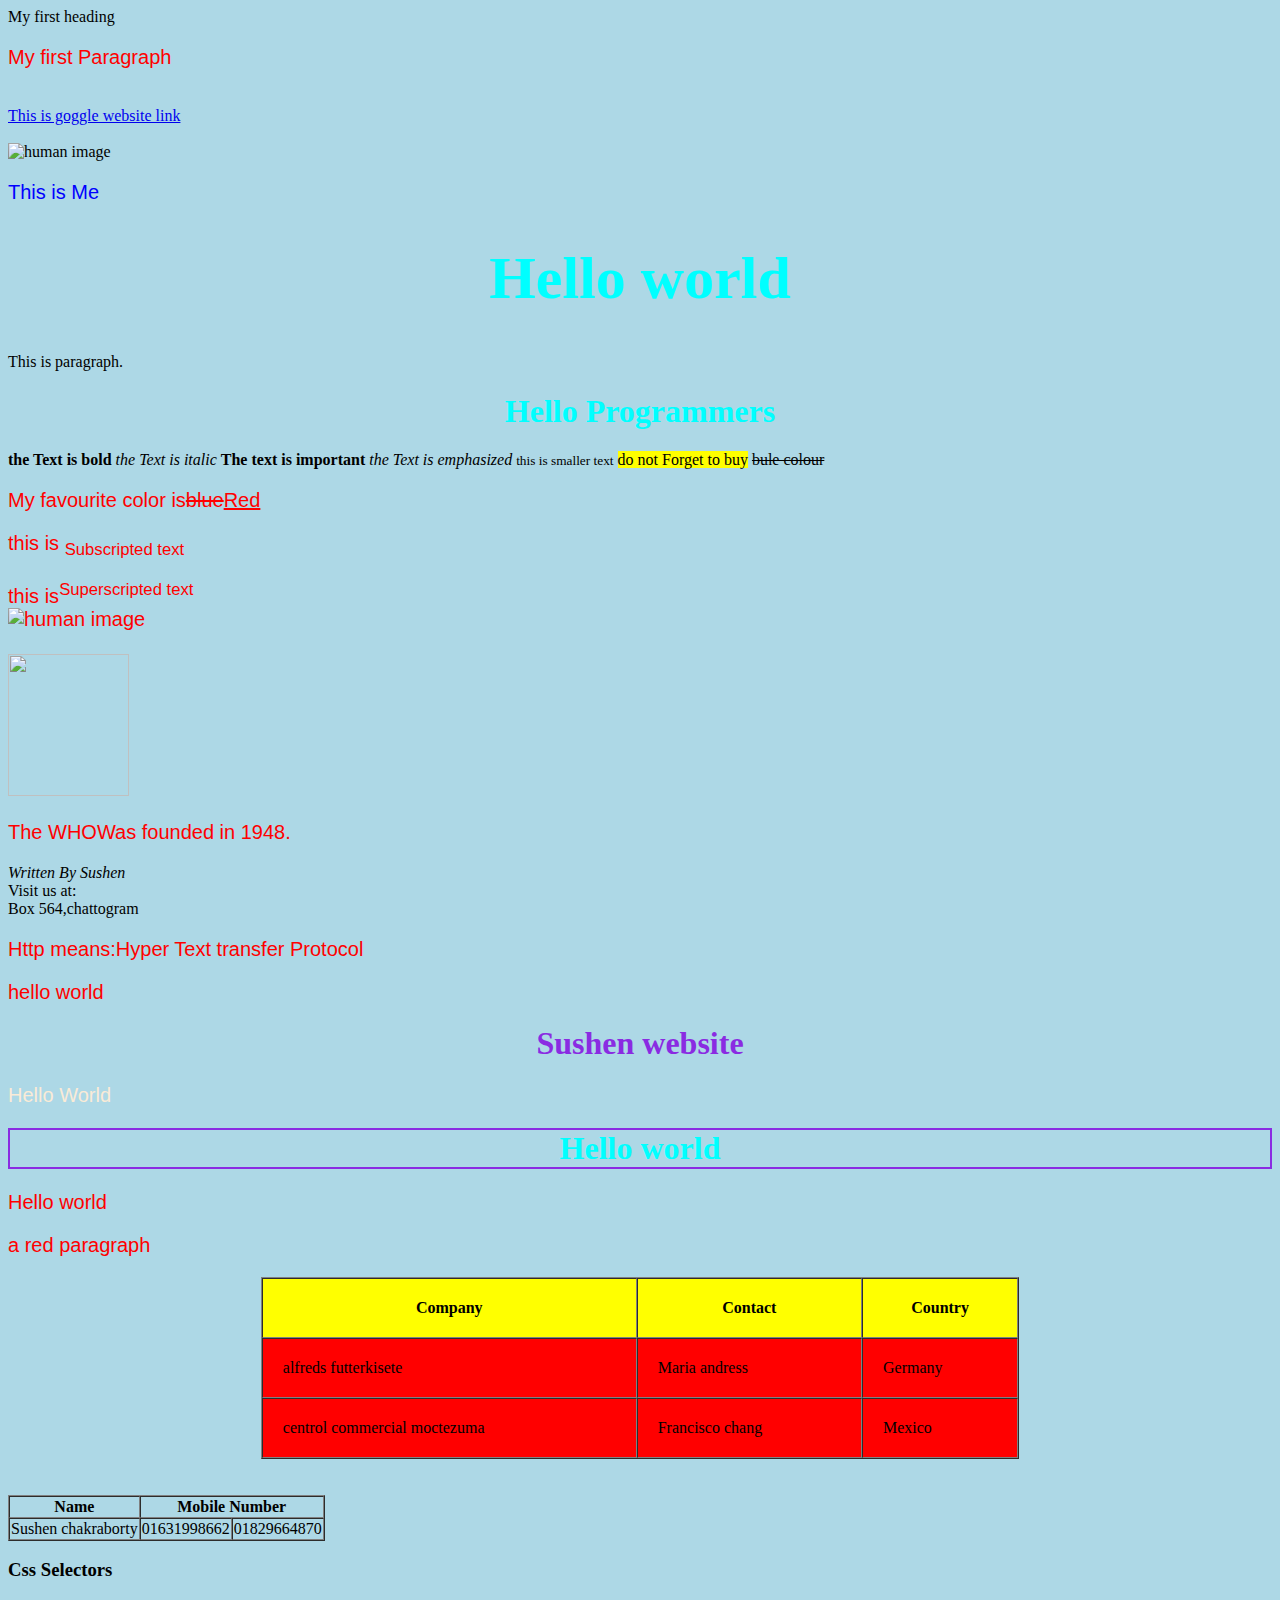
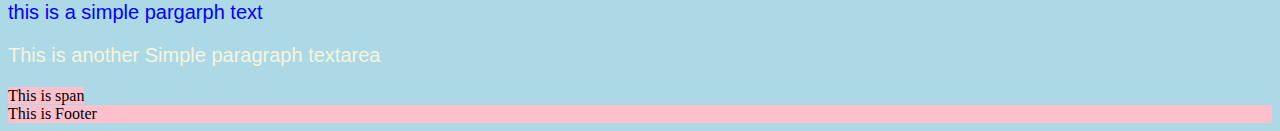
==== index.html @ a33034d2 "Add files via upload" ====
<!DOCTYPE html>
<html lang="en">
<head>
    <meta charset="UTF-8">
    <meta name="viewport" content="width=device-width, initial-scale=1.0">
    <title>Sushen website</title>
    <link rel="stylesheet"type="text/css" a href="mystyle.css">
</head>
<body 
    <h1>My first heading</h1>
    <p >My first Paragraph</p>
    <br>
    <a href="https://www.google.com"target=_blank>This is goggle website link</a>
    <br>
    <br>
    <img src="E:\images.jpg"alt="human image"width="104" height="142">
    <p style="color: blue;">This is Me</p>
   <h1 style="font-size: 60px;">Hello world</h1
<p>This is paragraph.</p>
<h1 >Hello Programmers</h1>
<b>the Text is bold</b>
<i>the Text is italic</i>
<strong>The text is important</strong>
<em>the Text is emphasized</em>
<small>this is smaller text</small>
<mark>do not Forget to buy</mark>
<del>bule colour</del>
<P>My favourite color is<del>blue</del><ins>Red</ins></P>
<p>this is <sub>Subscripted text</sub></p>
<P> this is<sup>Superscripted text</sup>
    <br>
<img src="E:\download.jpg"alt="human image">
<br><br>
<img style="text-align: center;" src="E:\Cell-Phone-Detection-Device-scaled-500x383.jpg" height="142"width="121">
<p>The <abbr tittle="World Health Organization">WHO</abbr>Was founded in 1948.</p>
<address>Written By Sushen</address>
Visit us at:<br>
Box 564,chattogram</br>
<p>Http means:<abbr>Hyper Text transfer Protocol</abbr></p>
<!--Writh Your comment here-->
<P>hello world</P>
<h1 style="color: blueviolet;">Sushen website</h1>
<p style="color: antiquewhite;">Hello World</p>
<h1 style="border: 2px solid blueviolet;">Hello world</h1>
<p style="border: 1 px soloid green;">Hello world</p>
<p style="color: red;">a red paragraph</p>
<table border="1 px" cellspacing="0 px" cellpadding="20 px"width=60%  bgcolor="red" align="center">
   
    <tr bgcolor="yellow">
        <th>Company</th>
        <th>Contact</th>
        <th>Country</th>
    </tr>
    <tr>
        <td>alfreds futterkisete</td>
        <td>Maria andress</td>
        <td>Germany</td>
    </tr>
    <tr>
        <td>centrol commercial moctezuma</td>
        <td>Francisco chang</td>
        <td>Mexico</td>
    </tr>
</table>
</address>
<br><br>
<table border="1px"cellspacing="0 px">
<th>Name</th>
<th colspan="2">Mobile Number</th>
<tr>
    <td>Sushen chakraborty</td>
    <td>01631998662</td>
    <td>01829664870</td>
</tr>
</table>
<h3>Css Selectors</h3>
<p id="redellement">this is a simple pargarph text</p>
<p id="Secondpera"class="redellement bgblue">This is another Simple paragraph textarea</p>
<span>This is  span</span>
<footer>This is Footer</footer>
</body>
</html>
---- mystyle.css ----
body{
    background-color: lightblue;
}

h1{
    color:aqua;
    text-align:center;
}
/*This is element Selector */
p{
    font-family: Verdana, Geneva, Tahoma, sans-serif;
    font-size: 20px;
}
p{
    color:red;
}
/*This is id Selector */
#redellement{
    color: blue;
}
/*This is class Selector */
.redellement{
    color:brown;
}
.bgblue{
    color:beige;
}
/*This is Grouping SelectorSelector */
footer,span{
    background-color: pink;
}
body{
    background-image:url(mobilepost1.png);
    background-repeat: no-repeat;
    background-position: center;
    background-attachment: fixed;
  
}
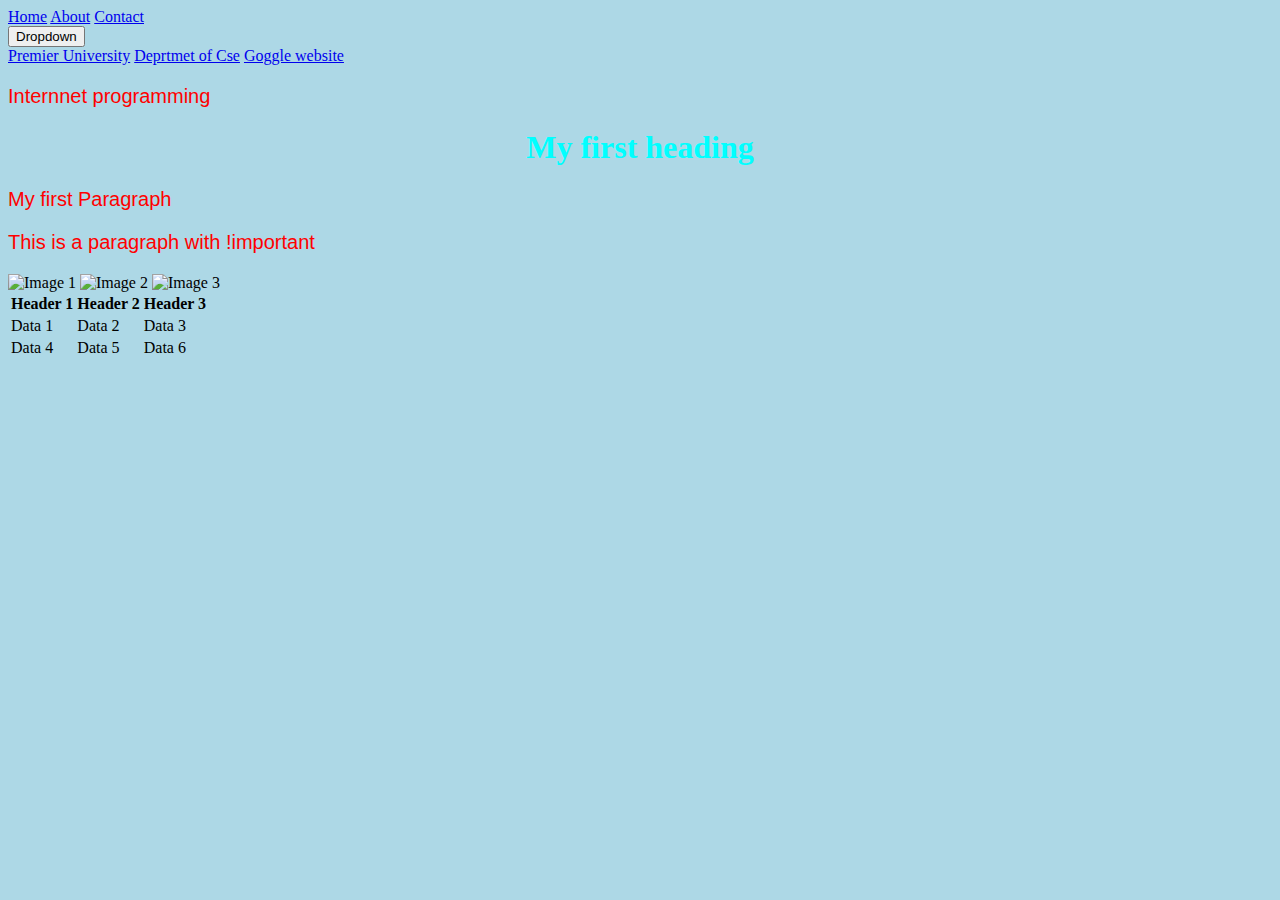
==== commit bf4d8293: "Add files via upload" ====
--- a/index.html
+++ b/index.html
@@ -4,79 +4,54 @@
     <meta charset="UTF-8">
     <meta name="viewport" content="width=device-width, initial-scale=1.0">
     <title>Sushen website</title>
-    <link rel="stylesheet"type="text/css" a href="mystyle.css">
+    <link rel="stylesheet" type="text/css" href="mystyle.css">
 </head>
-<body 
-    <h1>My first heading</h1>
-    <p >My first Paragraph</p>
-    <br>
-    <a href="https://www.google.com"target=_blank>This is goggle website link</a>
-    <br>
-    <br>
-    <img src="E:\images.jpg"alt="human image"width="104" height="142">
-    <p style="color: blue;">This is Me</p>
-   <h1 style="font-size: 60px;">Hello world</h1
-<p>This is paragraph.</p>
-<h1 >Hello Programmers</h1>
-<b>the Text is bold</b>
-<i>the Text is italic</i>
-<strong>The text is important</strong>
-<em>the Text is emphasized</em>
-<small>this is smaller text</small>
-<mark>do not Forget to buy</mark>
-<del>bule colour</del>
-<P>My favourite color is<del>blue</del><ins>Red</ins></P>
-<p>this is <sub>Subscripted text</sub></p>
-<P> this is<sup>Superscripted text</sup>
-    <br>
-<img src="E:\download.jpg"alt="human image">
-<br><br>
-<img style="text-align: center;" src="E:\Cell-Phone-Detection-Device-scaled-500x383.jpg" height="142"width="121">
-<p>The <abbr tittle="World Health Organization">WHO</abbr>Was founded in 1948.</p>
-<address>Written By Sushen</address>
-Visit us at:<br>
-Box 564,chattogram</br>
-<p>Http means:<abbr>Hyper Text transfer Protocol</abbr></p>
-<!--Writh Your comment here-->
-<P>hello world</P>
-<h1 style="color: blueviolet;">Sushen website</h1>
-<p style="color: antiquewhite;">Hello World</p>
-<h1 style="border: 2px solid blueviolet;">Hello world</h1>
-<p style="border: 1 px soloid green;">Hello world</p>
-<p style="color: red;">a red paragraph</p>
-<table border="1 px" cellspacing="0 px" cellpadding="20 px"width=60%  bgcolor="red" align="center">
-   
-    <tr bgcolor="yellow">
-        <th>Company</th>
-        <th>Contact</th>
-        <th>Country</th>
-    </tr>
-    <tr>
-        <td>alfreds futterkisete</td>
-        <td>Maria andress</td>
-        <td>Germany</td>
-    </tr>
-    <tr>
-        <td>centrol commercial moctezuma</td>
-        <td>Francisco chang</td>
-        <td>Mexico</td>
-    </tr>
-</table>
-</address>
-<br><br>
-<table border="1px"cellspacing="0 px">
-<th>Name</th>
-<th colspan="2">Mobile Number</th>
-<tr>
-    <td>Sushen chakraborty</td>
-    <td>01631998662</td>
-    <td>01829664870</td>
-</tr>
-</table>
-<h3>Css Selectors</h3>
-<p id="redellement">this is a simple pargarph text</p>
-<p id="Secondpera"class="redellement bgblue">This is another Simple paragraph textarea</p>
-<span>This is  span</span>
-<footer>This is Footer</footer>
+<body>
+
+    <nav>
+        <a href="#">Home</a>
+        <a href="#">About</a>
+        <a href="#">Contact</a>
+        <div class="dropdown">
+            <button class="dropbtn">Dropdown</button>
+            <div class="dropdown-content">
+                <a href="https://puc.ac.bd/">Premier University</a>
+                <a href="https://cse.puc.ac.bd/Home/FacultyMembers">Deprtmet of Cse</a>
+                <a href="https://www.google.com/">Goggle website</a>
+            </div>
+        </div>
+    </nav>
+<p id="Ip" >Internnet programming</p>
+    <h1 class="container">My first heading</h1>
+    <p class="container">My first Paragraph</p>
+    
+    <div class="example">
+        <p>This is a paragraph with !important</p>
+    </div>
+
+    <div class="image-gallery">
+        <img src="download (1).jpg" alt="Image 1">
+        <img src="download.jpg" alt="Image 2">
+        <img src="images.jpg" alt="Image 3">
+    </div>
+
+    <table class="container">
+        <tr>
+            <th>Header 1</th>
+            <th>Header 2</th>
+            <th>Header 3</th>
+        </tr>
+        <tr>
+            <td>Data 1</td>
+            <td>Data 2</td>
+            <td>Data 3</td>
+        </tr>
+        <tr>
+            <td>Data 4</td>
+            <td>Data 5</td>
+            <td>Data 6</td>
+        </tr>
+    </table>
+
 </body>
-</html>+</html>
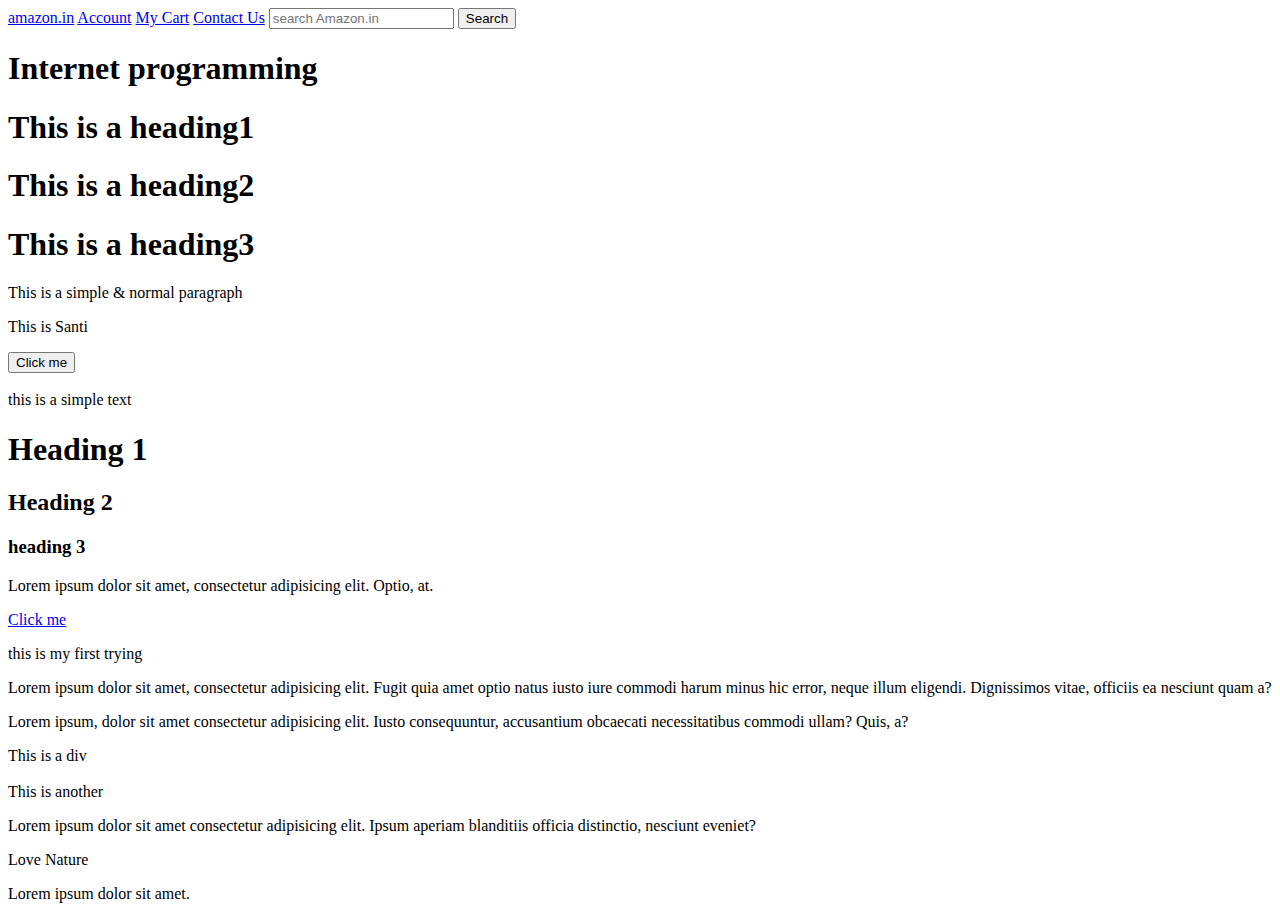
==== commit 25417f37: "Add files via upload" ====
--- a/index.html
+++ b/index.html
@@ -3,55 +3,46 @@
 <head>
     <meta charset="UTF-8">
     <meta name="viewport" content="width=device-width, initial-scale=1.0">
-    <title>Sushen website</title>
-    <link rel="stylesheet" type="text/css" href="mystyle.css">
+    <title>Css level1</title>
+    <link  rel="stylesheet" href="style.css">
 </head>
 <body>
+    <div id="navbar">
+<a id="logo" href="#">amazon.in</a>
+<a href="#">Account</a>
+<a href="#">My Cart</a>
+<a href="#">Contact Us</a>
+<input placeholder="search Amazon.in">
+    <button>Search</button>
+</div>
+  <h1>Internet programming</h1>
+  <h1 id="heading1">This is a heading1</h1>
+  <h1 id="heading2">This is a heading2</h1>
+  <h1 id="heading3">This is a heading3</h1>
 
-    <nav>
-        <a href="#">Home</a>
-        <a href="#">About</a>
-        <a href="#">Contact</a>
-        <div class="dropdown">
-            <button class="dropbtn">Dropdown</button>
-            <div class="dropdown-content">
-                <a href="https://puc.ac.bd/">Premier University</a>
-                <a href="https://cse.puc.ac.bd/Home/FacultyMembers">Deprtmet of Cse</a>
-                <a href="https://www.google.com/">Goggle website</a>
-            </div>
-        </div>
-    </nav>
-<p id="Ip" >Internnet programming</p>
-    <h1 class="container">My first heading</h1>
-    <p class="container">My first Paragraph</p>
-    
-    <div class="example">
-        <p>This is a paragraph with !important</p>
-    </div>
-
-    <div class="image-gallery">
-        <img src="download (1).jpg" alt="Image 1">
-        <img src="download.jpg" alt="Image 2">
-        <img src="images.jpg" alt="Image 3">
-    </div>
-
-    <table class="container">
-        <tr>
-            <th>Header 1</th>
-            <th>Header 2</th>
-            <th>Header 3</th>
-        </tr>
-        <tr>
-            <td>Data 1</td>
-            <td>Data 2</td>
-            <td>Data 3</td>
-        </tr>
-        <tr>
-            <td>Data 4</td>
-            <td>Data 5</td>
-            <td>Data 6</td>
-        </tr>
-    </table>
-
+ <p>This is  a simple & normal paragraph</p>
+ <p id="Santi">This is Santi</p>
+ <button>Click me </button>
+ <br><br>
+ <div id="box">
+    this is a simple  text
+ </div>
+ <h1 class="heading">Heading  1</h1>
+ <h2 class="heading">Heading 2</h2>
+ <h3 class="heading">heading 3</h3>
+ <p>Lorem ipsum dolor sit amet, consectetur adipisicing elit. Optio, at.</p>
+ <a  href="https://www.google.com" target="_blank">Click me</a>
+ <p id="newtext">this is my first trying</p>
+ <p id="One">Lorem ipsum dolor sit amet, consectetur adipisicing elit. Fugit quia amet optio natus iusto iure commodi harum minus hic error, neque illum eligendi. Dignissimos vitae, officiis ea nesciunt quam a?</p>
+ <p id="two">Lorem ipsum, dolor sit amet consectetur adipisicing elit. Iusto consequuntur, accusantium obcaecati necessitatibus commodi ullam? Quis, a?</p>
 </body>
-</html>
+<div class="div">This is a div</div>
+<br>
+<div id="div1">This is another</div>
+<div class="contentbox"></div>
+<div class="contentbox"></div>
+<div class="contentbox"></div>
+<p id="new">Lorem ipsum dolor sit amet consectetur adipisicing elit. Ipsum aperiam blanditiis officia distinctio, nesciunt eveniet?</p>
+<div id="Hello">Love Nature</div>
+<p>Lorem ipsum dolor sit amet.</p>
+</html>